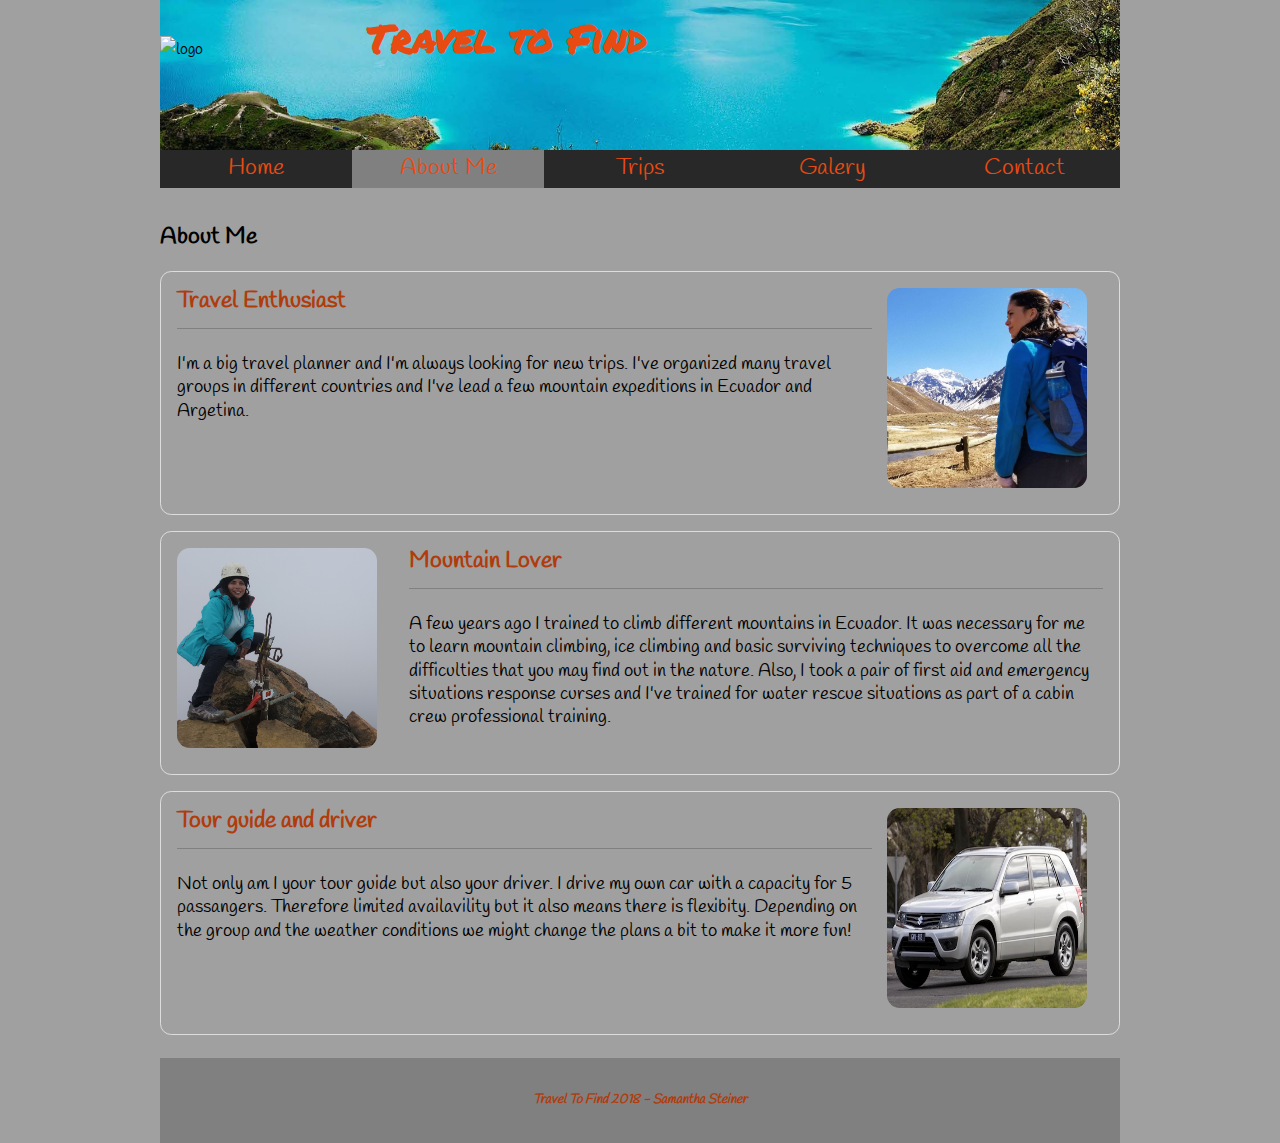
==== aboutme.html @ d4b28c06 "first commit" ====
<!DOCTYPE html>
<html>
<head>
	<meta charset="utf-8">
	<meta http-equiv="X-UA-Compatible" content="IE=edge">
	<title>About Me</title>
	<link href="fuentes/https://fonts.googleapis.com/css?family=Handlee|Permanent+Marker" rel="stylesheet">
	<link rel="stylesheet" href="css/normalize.css">
	<link rel="stylesheet" href="css/traveltofind.css">

</head>
<body>
	<div class="holder">
		<header>
				<img src="img/general/" alt="logo">
			<h1>Travel to Find</h1>
		</header>
	</div>
	<nav>
		<ul>
			<li><a href="index.html" title="Home">Home</a></li><li><a class="activo" href="aboutme.html" title="About Me">About Me</a></li><li><a href="#" title="Trips">Trips</a></li><li><a href="#" title="Galery">Galery</a></li><li><a href="#" title="Contact">Contact</a></li>

		</ul>
	</nav>
	<section class="holder">
		<h2>About Me</h2>
		<div class= "conocimientos">
			<figure>
				<img src="img/about/01.jpg" alt="me" width="200" height="200">
			</figure>
			<div class="info">
				<h3>Travel Enthusiast</h3>
				<p>I'm a big travel planner and I'm always looking for new trips. I've organized many travel groups in different countries and I've lead a few mountain expeditions in Ecuador and Argetina.</p>
			</div>
		</div>
		<div class= "conocimientos">
			<figure>
				<img src="img/about/02.jpg" alt="me" width="200" height="200">
			</figure>
			<div class="info">
				<h3>Mountain Lover</h3>
				<p>A few years ago I trained to climb different mountains in Ecuador. It was necessary for me to learn mountain climbing, ice climbing and basic surviving techniques to overcome all the difficulties that you may find out in the nature. Also, I took a pair of first aid and emergency situations response curses and I've trained for water rescue situations as part of a cabin crew professional training.</p>
			</div>
		</div>	
		<div class= "conocimientos">
			<figure>
				<img src="img/about/05.jpg" alt="me" width="200" height="200">
			</figure>
			<div class="info">
				<h3>Tour guide and driver</h3>
				<p>Not only am I your tour guide but also your driver. I drive my own car with a capacity for 5 passangers. Therefore limited availavility but it also means there is flexibity. Depending on the group and the weather conditions we might change the plans a bit to make it more fun!</p>
			</div>
		</div>	
	</section>
	<footer>
		<h5> Travel To Find 2018 - Samantha Steiner</h5>
	</footer>


</body>
</html>
---- css/traveltofind.css ----
/* font-family: 'Permanent Marker', cursive;
font-family: 'Handlee', cursive;*/
/*a0a0a0 color de fondo gris*/
/*e84b11 color titulo naranja*/
/* b03c0c color terracota titulos secundarios*/
@font-face {
    font-family: 'handleeregular';
    src: url('../fuente/handlee-regular-webfont.woff2') format('woff2'),
         url('../fuente/handlee-regular-webfont.woff') format('woff');
    font-weight: normal;
    font-style: normal;

}

@font-face {
    font-family: 'permanent_markerregular';
    src: url('../fuente/permanentmarker-regular-webfont.woff2') format('woff2'),
         url('../fuente/permanentmarker-regular-webfont.woff') format('woff');
    font-weight: normal;
    font-style: normal;

}
body{
	font-family: 'handleeregular','permanent_markerregular';
	font-size: 16px;
	line-height: 28px;
	background-color: #a0a0a0;
	color: black;
	width: 960px;
	padding: 0;
	margin: 0 auto;
}
.holder{
	align-content: center;
}
header{
	background: url(../img/general/encabezado2.jpg);
	background-size: cover;
	padding: 0;
	height: 150px;
	width: 100%;
}
.fondo{
	margin: 0 auto;
}
header h1{
	color: #e84b11;
	font-family: 'permanent_markerregular';
	font-size: 2.5em;
	font-style: bold;
	display: inline-block;
	position: relative;
	margin-left: 4em;
}
nav{
	background-color: rgb(0,0,0,0.5);
	margin-bottom: 0.2em;
}
nav ul{
	list-style: none;
	margin-top: 0;
	padding: 0;

}
nav ul li{
	display: inline-block;
	width: 20%;
}

nav ul li a{
	color: #e84b11;
	background-color: rgb(0,0,0,0.5);
	font-size: 1.5em;
	text-decoration: none;
	padding:0.2em 0.4em;
	text-align: center;
	display: block;
	transition: all 0.3s ease;
}
nav ul li a:hover{
	background-color: gray;

}
nav ul li a.activo{
	background-color: gray;
}
.columna{
	width: 30%;
	height: 750px;
	float: left;
	margin-left: 0.8em;
	margin-bottom: 1em;
	border: 1px solid gray;
	border-radius: 5px;

}
.columna img{
	width: 200px;
	height: 200px;
	border-radius: 50%;
	display: block;
	margin: auto;
	margin-top: 0.6em;
}
.columna h2, .columna h3, .noticias h2, .noticias h3, .viaje h2, .viaje h3{
	text-align: center;
	color: #b03c0c;
}
.columna p{
	margin-left: 0.6em;
}
.noticias{
	width: 62%;
	float: right;
	margin-left: 0.2em;
	margin-right: 0.8em;
	margin-bottom: 0.2em;
	border: 1px solid gray;
	border-radius: 5px;

}
.noticias p{
	margin-left: 0.6em
}
.contenedor{
	width: 62%;
	background-color: red;
	float: right;
	margin-left: 0.2em;
	margin-right: 0.8em;
	margin-bottom: 1em;
	border: 1px solid gray;
	border-radius: 5px;
}
.viaje{
	width: 33.3%;
	background-size: cover;
	float: left;
	padding: 0;
	margin: 0;
	transition: all 0.3 ease;
}
.viaje img{
	border-radius: 50%;
	display: block;
	margin: 0;
	padding: 0;
	margin-top: 0.4em;
	transform: scale(0.5);
	transition: all 0.3 ease;
}
.viaje:hover{
	background: gray;
	background-size: cover;
	border-radius: 10px;
	cursor: pointer;
	padding: 0;
	margin: 0;
}
.viaje:hover img{
	transform: scale(0.8);
	padding: 0;
}
.viaje:hover h2, .viaje:hover h3{
	color: #86153c;
	transform: scale(1);
}



footer{
	background-color: grey;
	clear: both;
	font-style: italic;
	text-align: center;
	padding: 0.4em 0;
	margin-top: 0.4em;
}
footer h5{
	color: #b03c0c;
	text-align: center;
}

/*fin pagina home*/
/* incio pagina about me*/
.conocimientos{
	border: 1px solid #ddd;
	border-radius: 0.7em;
	margin: 1em 0;
	padding: 1em;
	overflow: hidden;
}
.conocimientos figure{
	display: inline-block;
}
.conocimientos figure img{
	border-radius: 0.8em;
}
.conocimientos .info{
	width: 75%;
}

.conocimientos .info h3{
	color: #b03c0c;
	margin: 0 0 1em;
	border-bottom: 1px solid grey;
	padding-bottom: 0.5em;
}
.conocimientos .info p{
	line-height: 1.2em;
	font-size: 1.2em;
}
.conocimientos h3{
	font-size: 1.5em;
}
.conocimientos:nth-child(odd) figure{
	float: left;
	margin: 0 1em 0 0;
}
.conocimientos:nth-child(odd) .info{
	float: right;
}
.conocimientos:nth-child(even) figure{
	float: right;
	margin: 0 1em 0 0;
}
.conocimientos:nth-child(even) .info{
	float: left;
}
/* fin pagina about me*/
/*inicio pagina trips*/

.fecha{
	width:20%;
	background-color: green;
	/*height: 200px*/
	float: left;
	margin: 30em 0;
	padding: 0;

}

.fecha img{
	width:100px;
	height: 100px;
	border-radius: 50%;
	display: block;
	margin: 0 auto;
	padding: 0;
}
.fecha h3, .fecha h4, .trip h2, .trip h3, .trip h4{
	color: #b03c0c;
	text-align: center;
}
.trip{
	width: 75%;
	padding: 0 1em;
	float: right;
	border: 1px solid white;
	border-radius: 0.7em;
	margin: 1em 0;
	overflow: hidden;
}
.trip img{
	border-radius: 0.7em;
	display: block;
	padding: 0.4em 1.8em;

}
.fototrip{
	float: left;
}







/*fin pagina trips */
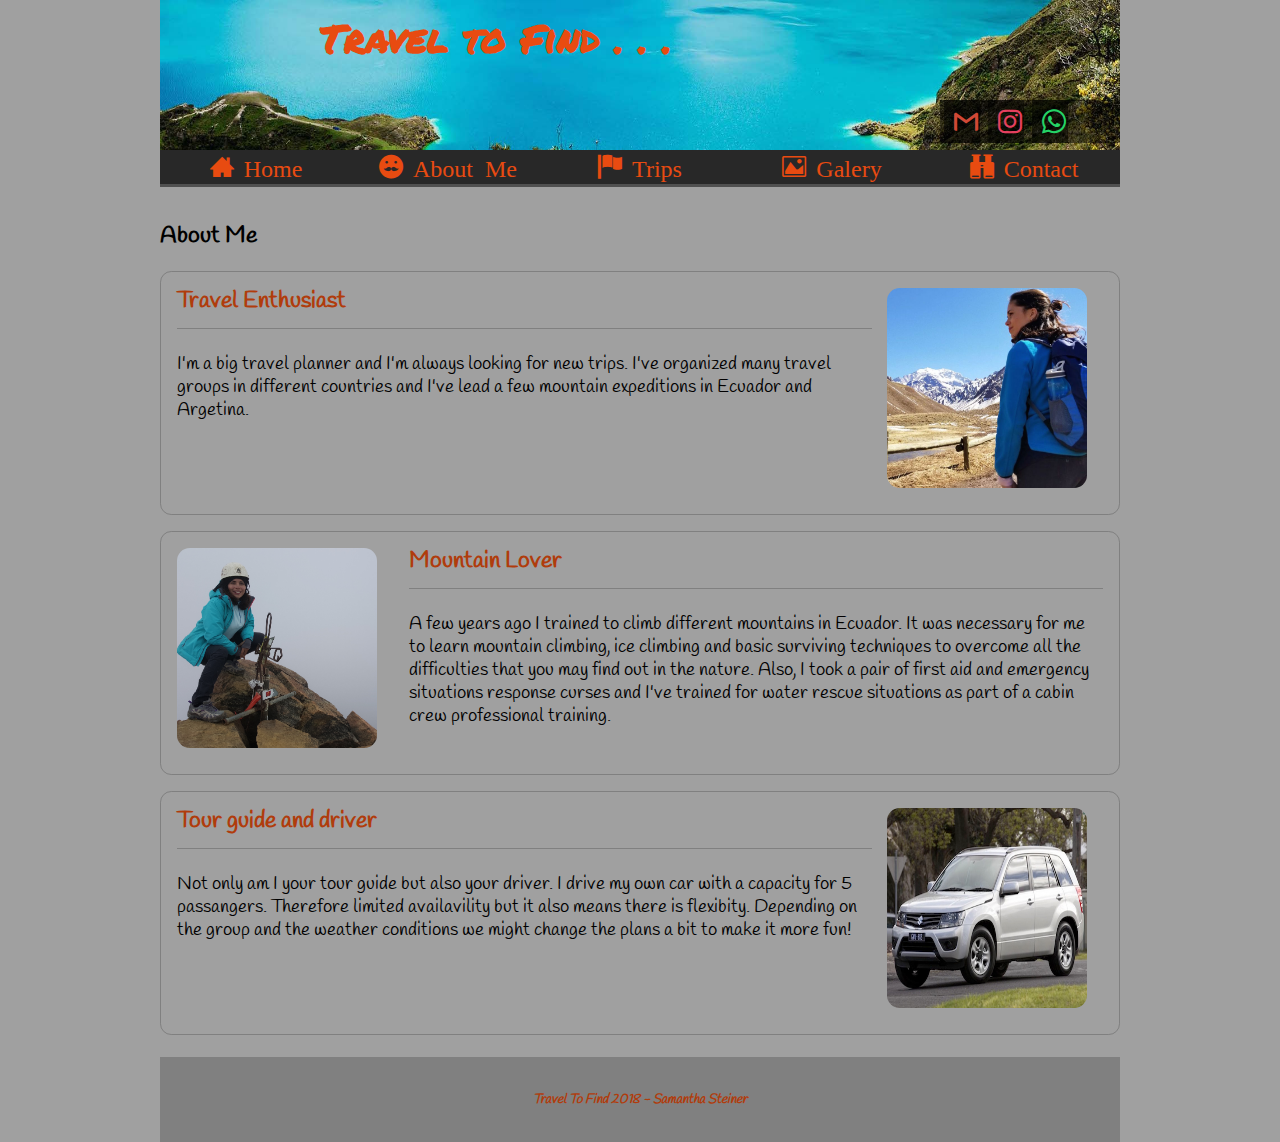
==== commit 8bc04798: "actualizacion" ====
--- a/aboutme.html
+++ b/aboutme.html
@@ -3,6 +3,7 @@
 <head>
 	<meta charset="utf-8">
 	<meta http-equiv="X-UA-Compatible" content="IE=edge">
+	<meta name="viewport" content="width=device-width, initial-scale=1, maximum-scale=1" />
 	<title>About Me</title>
 	<link href="fuentes/https://fonts.googleapis.com/css?family=Handlee|Permanent+Marker" rel="stylesheet">
 	<link rel="stylesheet" href="css/normalize.css">
@@ -12,13 +13,20 @@
 <body>
 	<div class="holder">
 		<header>
-				<img src="img/general/" alt="logo">
-			<h1>Travel to Find</h1>
+			<h1>Travel to Find . . .</h1>
+				<nav>
+					<ul>
+						<li><a class="icon-gmail" href="mailto:traveltofind@gmail.com?subject=Information=Hi! I want to reciebe more info about the upcoming trips!" title="gmail"></a></li>
+						<li><a class="icon-instagram" href="https://www.instagram.com/traveltofind365" title="instagram"></a></li>
+						<li><a class="icon-whatsapp" href="https://api.whatsapp.com/send?phone=+593995930857" title="whatsapp"></a></li>
+
+					</ul>
+				</nav>
 		</header>
 	</div>
 	<nav>
 		<ul>
-			<li><a href="index.html" title="Home">Home</a></li><li><a class="activo" href="aboutme.html" title="About Me">About Me</a></li><li><a href="#" title="Trips">Trips</a></li><li><a href="#" title="Galery">Galery</a></li><li><a href="#" title="Contact">Contact</a></li>
+			<li><a  class="icon-home" href="index.html" title="Home">Home</a></li><li><a class="icon-aboutme" href="aboutme.html" title="About Me">About Me</a></li><li><a class="icon-trips" href="trips.html" title="Trips">Trips</a></li><li><a class="icon-galery" href="galery.html" title="Galery">Galery</a></li><li><a class="icon-contact" href="contact.html" title="Contact">Contact</a></li>
 
 		</ul>
 	</nav>
@@ -47,8 +55,10 @@
 				<img src="img/about/05.jpg" alt="me" width="200" height="200">
 			</figure>
 			<div class="info">
-				<h3>Tour guide and driver</h3>
-				<p>Not only am I your tour guide but also your driver. I drive my own car with a capacity for 5 passangers. Therefore limited availavility but it also means there is flexibity. Depending on the group and the weather conditions we might change the plans a bit to make it more fun!</p>
+				<div data-aos="fade-right">
+					<h3>Tour guide and driver</h3>
+					<p>Not only am I your tour guide but also your driver. I drive my own car with a capacity for 5 passangers. Therefore limited availavility but it also means there is flexibity. Depending on the group and the weather conditions we might change the plans a bit to make it more fun!</p>
+				</div>
 			</div>
 		</div>	
 	</section>
@@ -56,6 +66,9 @@
 		<h5> Travel To Find 2018 - Samantha Steiner</h5>
 	</footer>
 
-
+	<script src="aos/aos.js" charset="utf-8"></script>
+	<script>
+  		AOS.init();
+	</script>
 </body>
 </html>--- a/css/traveltofind.css
+++ b/css/traveltofind.css
@@ -3,6 +3,37 @@
 /*a0a0a0 color de fondo gris*/
 /*e84b11 color titulo naranja*/
 /* b03c0c color terracota titulos secundarios*/
+
+/*iconos*/
+
+@font-face {
+  font-family: 'icomoon';
+  src:  url('../icomoon/fonts/icomoon.eot?b9xp4n');
+  src:  url('../icomoon/fonts/icomoon.eot?b9xp4n#iefix') format('embedded-opentype'),
+    url('../icomoon/fonts/icomoon.ttf?b9xp4n') format('truetype'),
+    url('../icomoon/fonts/icomoon.woff?b9xp4n') format('woff'),
+    url('../icomoon/fonts/icomoon.svg?b9xp4n#icomoon') format('svg');
+  font-weight: normal;
+  font-style: normal;
+}
+
+[class^="icon-"], [class*=" icon-"] {
+  /* use !important to prevent issues with browser extensions that change fonts */
+  font-family: 'icomoon' !important;
+  speak: none;
+  font-style: normal;
+  font-weight: normal;
+  font-variant: normal;
+  text-transform: none;
+  line-height: 1;
+
+  /* Better Font Rendering =========== */
+  -webkit-font-smoothing: antialiased;
+  -moz-osx-font-smoothing: grayscale;
+}
+
+/*fin iconos*/
+
 @font-face {
     font-family: 'handleeregular';
     src: url('../fuente/handlee-regular-webfont.woff2') format('woff2'),
@@ -52,6 +83,36 @@
 	position: relative;
 	margin-left: 4em;
 }
+
+header nav{
+	margin-top: 100px;
+	float: right;
+	background-color: rgb(0,0,0,0.5);
+
+}
+
+header nav ul{
+	list-style: none;
+	margin: 0;
+	padding: 0;
+}
+
+header nav ul li{
+	display: inline-block;
+	margin-left: 4px;
+}
+
+header nav ul li a{
+	text-decoration: none;
+	padding: 0.4em 0.4em 0.4em 0.4em;
+	display: block;
+	cursor: pointer;
+}
+
+header nav ul li a:hover{
+	background-color: rgba(0,0,0,0.1);
+}
+
 nav{
 	background-color: rgb(0,0,0,0.5);
 	margin-bottom: 0.2em;
@@ -80,9 +141,6 @@
 nav ul li a:hover{
 	background-color: gray;
 
-}
-nav ul li a.activo{
-	background-color: gray;
 }
 .columna{
 	width: 30%;
@@ -124,7 +182,6 @@
 }
 .contenedor{
 	width: 62%;
-	background-color: red;
 	float: right;
 	margin-left: 0.2em;
 	margin-right: 0.8em;
@@ -133,7 +190,7 @@
 	border-radius: 5px;
 }
 .viaje{
-	width: 33.3%;
+	width: 33.32%;
 	background-size: cover;
 	float: left;
 	padding: 0;
@@ -184,7 +241,7 @@
 /*fin pagina home*/
 /* incio pagina about me*/
 .conocimientos{
-	border: 1px solid #ddd;
+	border: 1px solid gray;
 	border-radius: 0.7em;
 	margin: 1em 0;
 	padding: 1em;
@@ -232,7 +289,6 @@
 
 .fecha{
 	width:20%;
-	background-color: green;
 	/*height: 200px*/
 	float: left;
 	margin: 30em 0;
@@ -256,14 +312,14 @@
 	width: 75%;
 	padding: 0 1em;
 	float: right;
-	border: 1px solid white;
+	border: 1px solid gray;
 	border-radius: 0.7em;
 	margin: 1em 0;
 	overflow: hidden;
 }
 .trip img{
-	border-radius: 0.7em;
 	display: block;
+	border-radius: 5px;
 	padding: 0.4em 1.8em;
 
 }
@@ -271,12 +327,280 @@
 	float: left;
 }
 
-
-
-
+.botonf{
+	clear: both;
+	padding: 0 auto;
+	margin: 0 auto;
+	text-align: center;
+}
+
+.boton{
+	display: inline-block;
+	padding: 0.2em 2em;
+	text-align: center;
+	color: #b03c0c;
+	text-decoration: none;
+	font-size: 1em; 
+	background-color: #ddd;
+	border-radius: 5px;
+	border: 1px solid grey;
+}
 
 
 
 /*fin pagina trips */
 
-
+/*inicio pagina galeria*/
+.galeria .foto{
+float: left;
+margin: 1em 0 1em 2.5%;
+padding: 0.3em;
+box-sizing: border-box;
+}
+
+.galeria .foto img{
+	display: block;
+	border-radius: 5px;
+}
+
+.view{
+   margin: 10px;
+   float: left;
+   overflow: hidden;
+   position: relative;
+   text-align: center;
+   cursor: default;
+}
+.view .mascara{
+   width: 400px;
+   height: 350px;
+   position: absolute;
+   overflow: hidden;
+   top: 0;
+   left: 0;
+}
+
+.view img{
+   display: block;
+   position: relative;
+}
+.view h3 {
+   color: #b03c0c;
+   text-align: center;
+   position: relative;
+   font-size: 1.2em;
+   padding: 10px;
+   background: gray;
+   margin: 20px 0 0 0;
+}
+.view p {
+   font-size: 1em;
+   position: relative;
+   color: black;
+   padding: 10px 20px 20px;
+   text-align: center;
+}
+
+.view-first img{
+   -webkit-transition: all 0.2s linear;
+   -moz-transition: all 0.2s linear;
+   -o-transition: all 0.2s linear;
+   -ms-transition: all 0.2s linear;
+   transition: all 0.2s linear;
+}
+.view-first .mascara{
+   -ms-filter: "progid: DXImageTransform.Microsoft.Alpha(Opacity=0)";
+   filter: alpha(opacity=0);
+   opacity: 0;
+   background-color: grey;
+   -webkit-transition: all 0.4s ease-in-out;
+   -moz-transition: all 0.4s ease-in-out;
+   -o-transition: all 0.4s ease-in-out;
+   -ms-transition: all 0.4s ease-in-out;
+   transition: all 0.4s ease-in-out;
+}
+
+.view-first h3{
+   -webkit-transform: translateY(-100px);
+   -moz-transform: translateY(-100px);
+   -o-transform: translateY(-100px);
+   -ms-transform: translateY(-100px);
+   transform: translateY(-100px);
+   -ms-filter: "progid: DXImageTransform.Microsoft.Alpha(Opacity=0)";
+   filter: alpha(opacity=0);
+   opacity: 0;
+   -webkit-transition: all 0.2s ease-in-out;
+   -moz-transition: all 0.2s ease-in-out;
+   -o-transition: all 0.2s ease-in-out;
+   -ms-transition: all 0.2s ease-in-out;
+   transition: all 0.2s ease-in-out;
+}
+.view-first p{
+   -webkit-transform: translateY(100px);
+   -moz-transform: translateY(100px);
+   -o-transform: translateY(100px);
+   -ms-transform: translateY(100px);
+   transform: translateY(100px);
+   -ms-filter: "progid: DXImageTransform.Microsoft.Alpha(Opacity=0)";
+   filter: alpha(opacity=0);
+   opacity: 0;
+   -webkit-transition: all 0.2s linear;
+   -moz-transition: all 0.2s linear;
+   -o-transition: all 0.2s linear;
+   -ms-transition: all 0.2s linear;
+   transition: all 0.2s linear;
+}
+
+.view-first:hover .mascara{
+   -ms-filter: "progid: DXImageTransform.Microsoft.Alpha(Opacity=100)";
+   filter: alpha(opacity=100);
+   opacity: 0.8;
+}
+.view-first:hover h3,
+.view-first:hover p{
+   -ms-filter: "progid: DXImageTransform.Microsoft.Alpha(Opacity=100)";
+   filter: alpha(opacity=100);
+   opacity: 1;
+   -webkit-transform: translateY(0px);
+   -moz-transform: translateY(0px);
+   -o-transform: translateY(0px);
+   -ms-transform: translateY(0px);
+   transform: translateY(0px);
+}
+.view-first:hover p {
+   -webkit-transition-delay: 0.1s;
+   -moz-transition-delay: 0.1s;
+   -o-transition-delay: 0.1s;
+   -ms-transition-delay: 0.1s;
+   transition-delay: 0.1s;
+}
+
+
+/*fin pagina galeria*/
+
+/*inicio pagina contacto*/
+
+.formulario{
+	padding: 0 auto;
+	margin-left: 0;
+}
+
+label{
+	vertical-align: top;
+	width: 100%;
+}
+
+.formulario label{
+	text-align: top;
+	padding: 0;
+	width: 80%;
+	margin-left: 1.8em;
+	display: inline-block;
+}
+
+.formulario input{
+	background-color: #ddd;
+	border-radius: 5px;
+	border: 1px solid grey;
+	font-size: 1em;
+	padding: 0.4em 0.6em;
+	margin-left: 1.8em;
+	width: 80%;
+}
+.formulario textarea{
+	height: 200px;
+	width: 80%;
+	margin-left: 1.8em;
+	background-color: #ddd;
+	border-radius: 5px;
+	border: 1px solid grey;
+	resize: none;
+	float: left;
+}
+select{
+	background-color: #ddd;
+	border-radius: 5px;
+	border: 1px solid grey;
+	margin-left: 1.8em;
+	padding: 0.4em 0.6em;
+	cursor: pointer;
+}
+
+.formulario input[type="submit"]{
+	background-color: #ddd;
+	border-radius: 5px;
+	border: 1px solid grey;
+	width:150px;
+	font-size: 1em;
+	padding: 0.4em 0.2em;
+	margin-top: 0.6em;
+	text-align: center;
+	cursor: pointer;
+}
+
+.formulario .acciones{
+	clear: both;
+	text-align: center;
+
+}
+.contactar{
+	clear: both;
+	padding:0;
+	overflow: hidden;
+}
+.con{
+	float: left;
+	width:32%;
+	padding: 0.2em 0.2em;
+	margin: 0.2em 0.2em;
+	text-align: center;
+	display: inline-block;
+}
+.con a{
+	align-items: center;
+	text-decoration: none;
+}
+
+
+
+/*fin pagina contacto*/
+
+
+/* iconos */
+
+.icon-gmail:before, .icon-instagram:before, .icon-whatsapp:before, .icon-home:before, .icon-galery:before, 
+.icon-contact:before, .icon-trips:before, .icon-aboutme:before{
+	font-family: 'icomoon';
+	margin-right: 10px;
+}
+
+.icon-gmail:before {
+  content: "\e900";
+  color: #d14836;
+}
+.icon-instagram:before {
+  content: "\e901";
+  color: #e4405f;
+}
+.icon-whatsapp:before {
+  content: "\e902";
+  color: #25d366;
+}
+.icon-home:before {
+  content: "\e903";
+}
+.icon-galery:before {
+  content: "\e90d";
+}
+.icon-contact:before {
+  content: "\e985";
+}
+.icon-trips:before {
+  content: "\e9cc";
+}
+.icon-aboutme:before {
+  content: "\e9fa";
+}
+/* fin iconos*/
+
+
